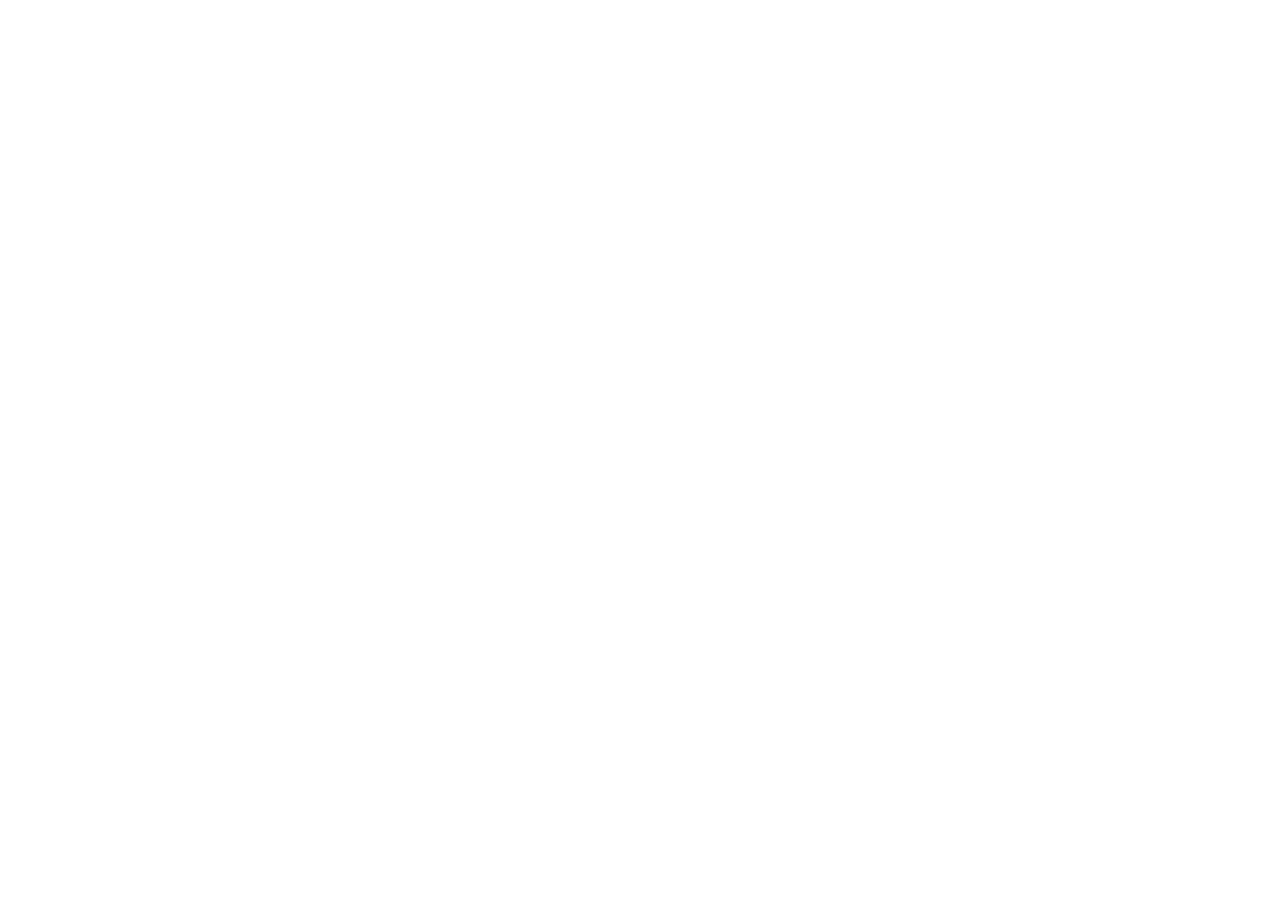
==== src/index.html @ 74e50fae "Add init version" ====
<!DOCTYPE html>
<html lang="en">
<head>
    <meta charset="UTF-8">
    <title>Tic Tac Toe</title>
    <link rel="stylesheet" href="style.css">
</head>
<body>
<script src="script.js"></script>
<div id="header">

</div>

<div id="gameTable">

</div>

</body>
</html>
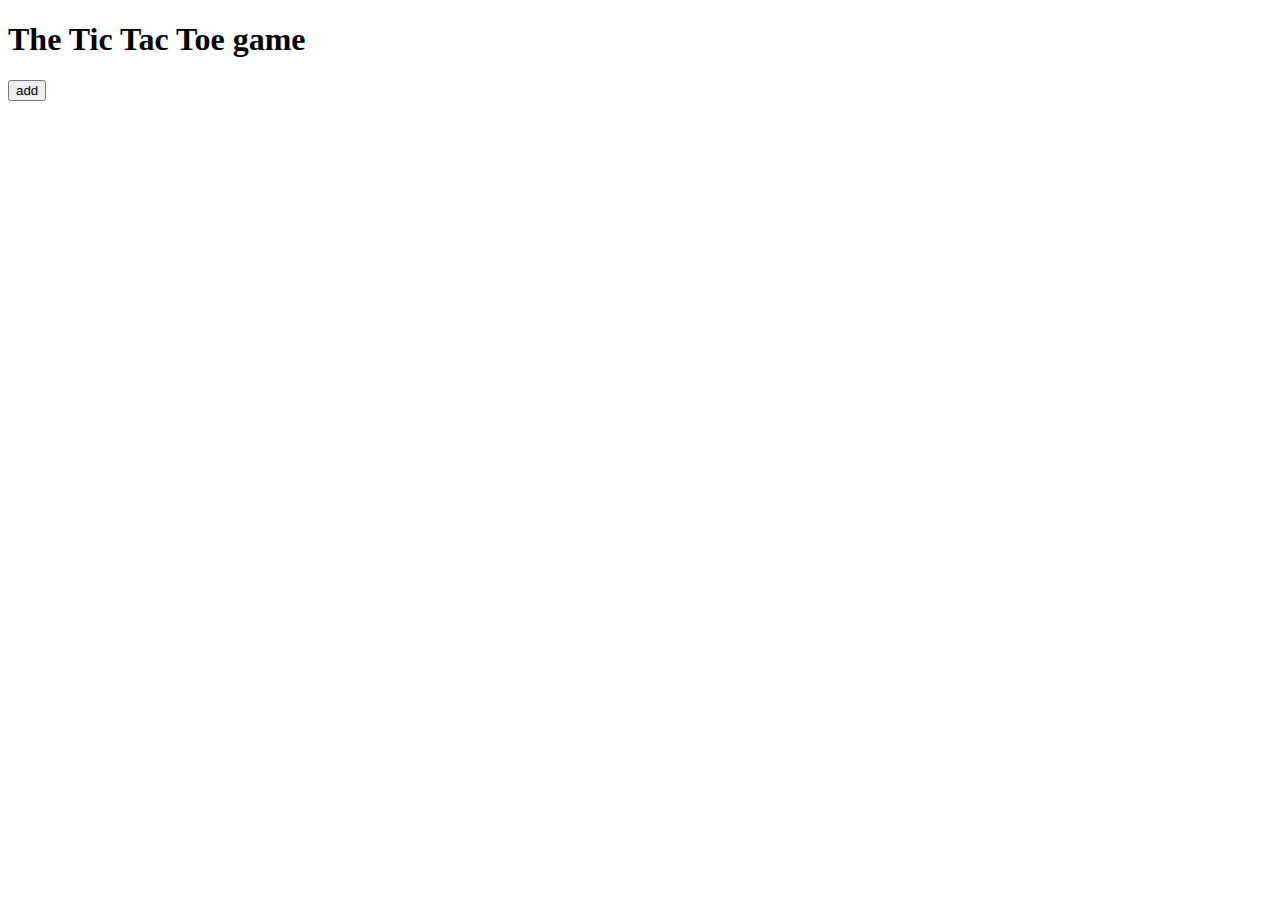
==== commit 418740dd: "Add test background elements" ====
--- a/src/index.html
+++ b/src/index.html
@@ -8,7 +8,8 @@
 <body>
 <script src="script.js"></script>
 <div id="header">
-
+    <h1>The Tic Tac Toe game</h1>
+    <button onclick="addElement()">add</button>
 </div>
 
 <div id="gameTable">
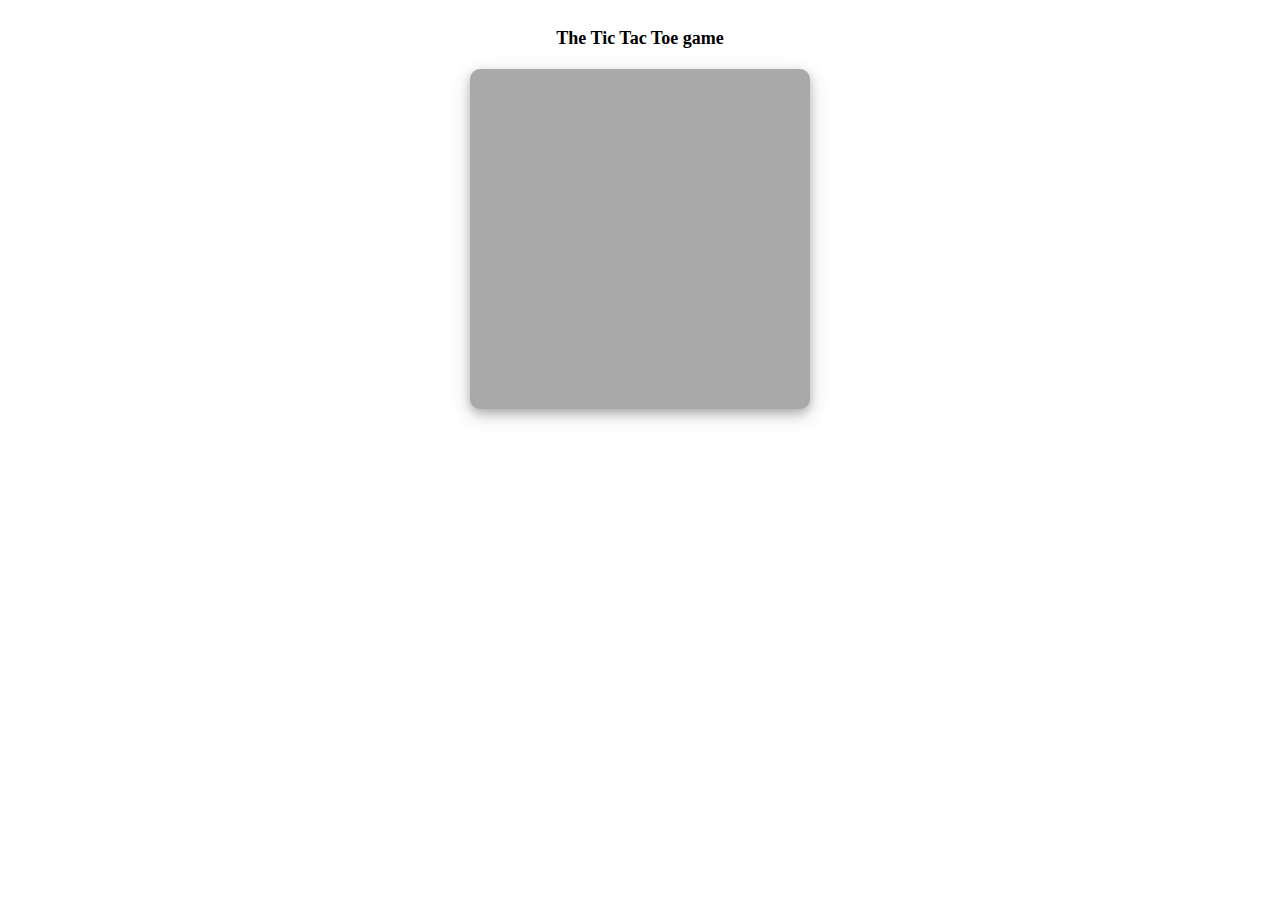
==== commit 1d04d83b: "Delete unusable test button" ====
--- a/src/index.html
+++ b/src/index.html
@@ -9,7 +9,6 @@
 <script src="script.js"></script>
 <div id="header">
     <h1>The Tic Tac Toe game</h1>
-    <button onclick="addElement()">add</button>
 </div>
 
 <div id="gameTable">
--- a/src/style.css
+++ b/src/style.css
@@ -0,0 +1,36 @@
+body {
+    font-family: "JetBrains Mono", serif;
+    background-color: white;
+}
+h1 {
+    margin: auto;
+    text-align: center;
+    font-size: 18px;
+    padding-top: 20px;
+    padding-bottom: 20px;
+}
+
+.blackCell {
+    height: 50px;
+    width: 50px;
+    background-color: #000;
+}
+
+.whiteCell {
+    height: 50px;
+    width: 50px;
+    background-color: #fff;
+}
+
+#gameTable {
+    padding: 20px;
+    box-shadow: 0 4px 8px 0 rgba(0, 0, 0, 0.2), 0 6px 20px 0 rgba(0, 0, 0, 0.19);
+    border-radius: 10px;
+    margin: auto;
+    background-color: darkgrey;
+    height: 300px;
+    width: 300px;
+    display: flex;
+    flex-direction: column;
+    flex-wrap: wrap
+}
